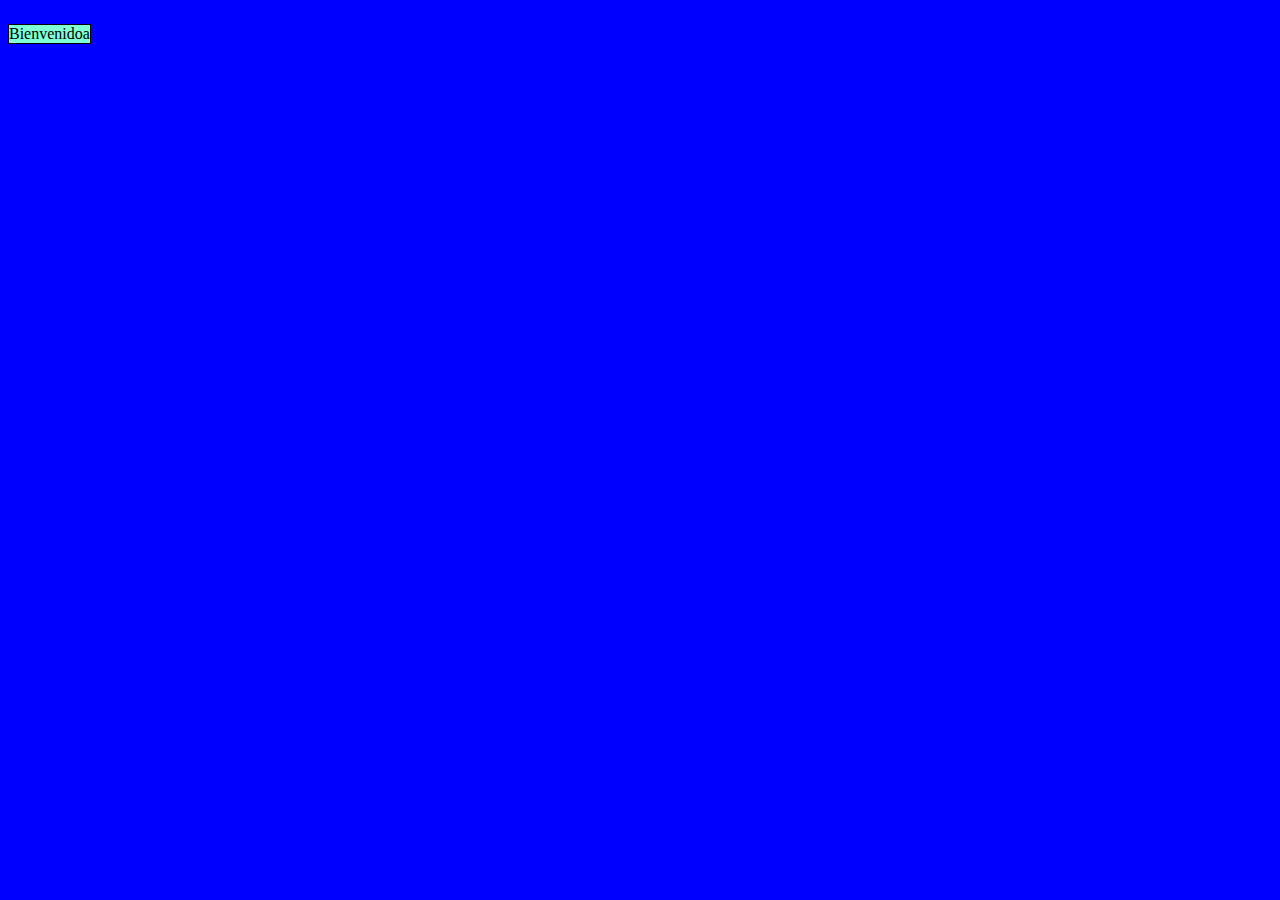
==== index.html @ 4bd6e9f8 "insercion de stilos" ====
<!DOCTYPE html>
<html lang="en">
  <head>
    <meta charset="UTF-8" />
    <meta http-equiv="X-UA-Compatible" content="IE=edge" />
    <meta name="viewport" content="width=device-width, initial-scale=1.0" />
    <title>Pagina</title>
    <style>
      body {
        display: flex;
        background: blue;
      }
      .he {
        flex-direction: row;
        background-color: aquamarine;
        border: 1px solid black;
      }
    </style>
  </head>
  <body>
    <header>
      <p class="he">Bienvenidoa</p>
    </header>
  </body>
</html>
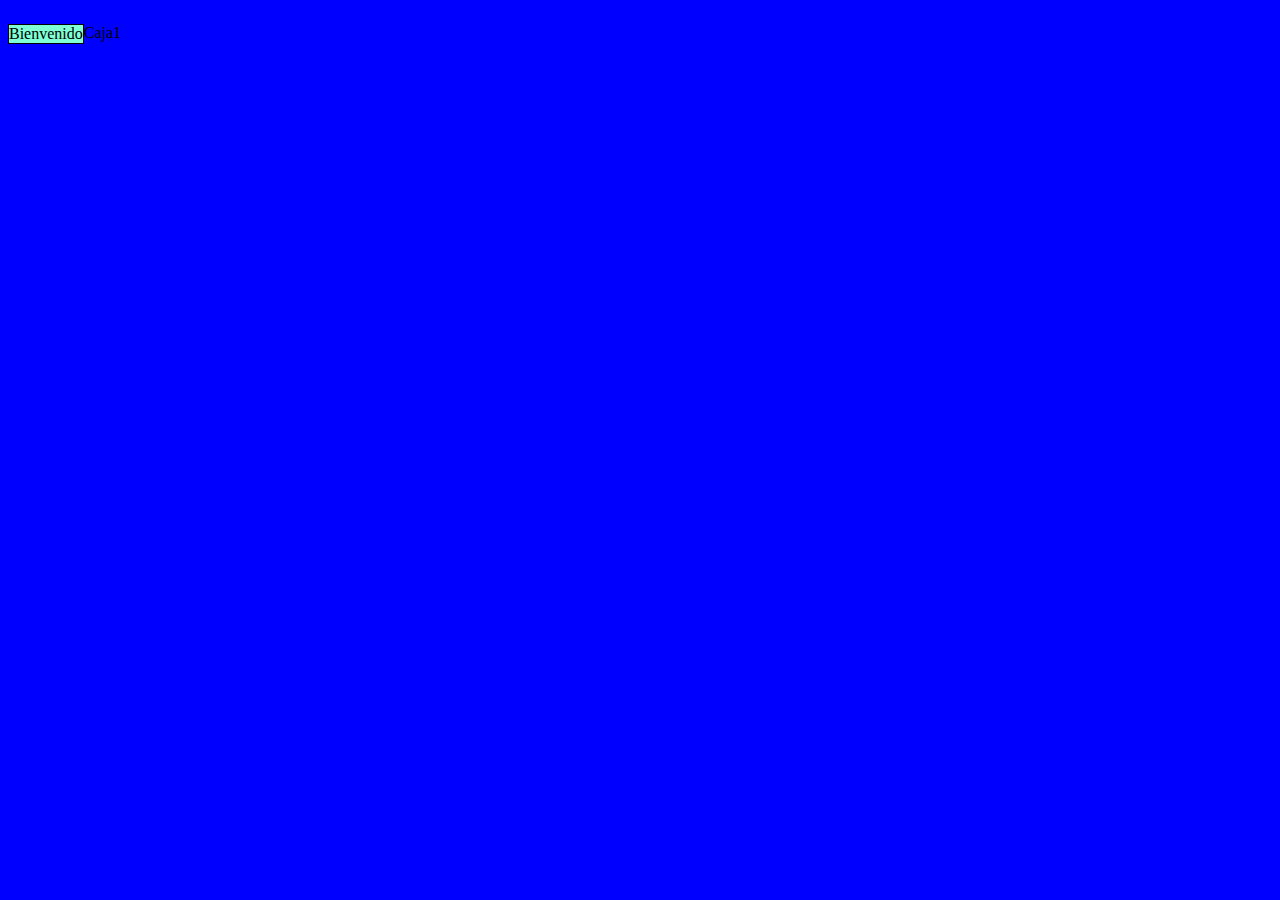
==== commit bd3f0e79: "inserte una section" ====
--- a/index.html
+++ b/index.html
@@ -19,7 +19,10 @@
   </head>
   <body>
     <header>
-      <p class="he">Bienvenidoa</p>
+      <p class="he">Bienvenido</p>
     </header>
+    <section>
+      <p>Caja1</p>
+    </section>
   </body>
 </html>
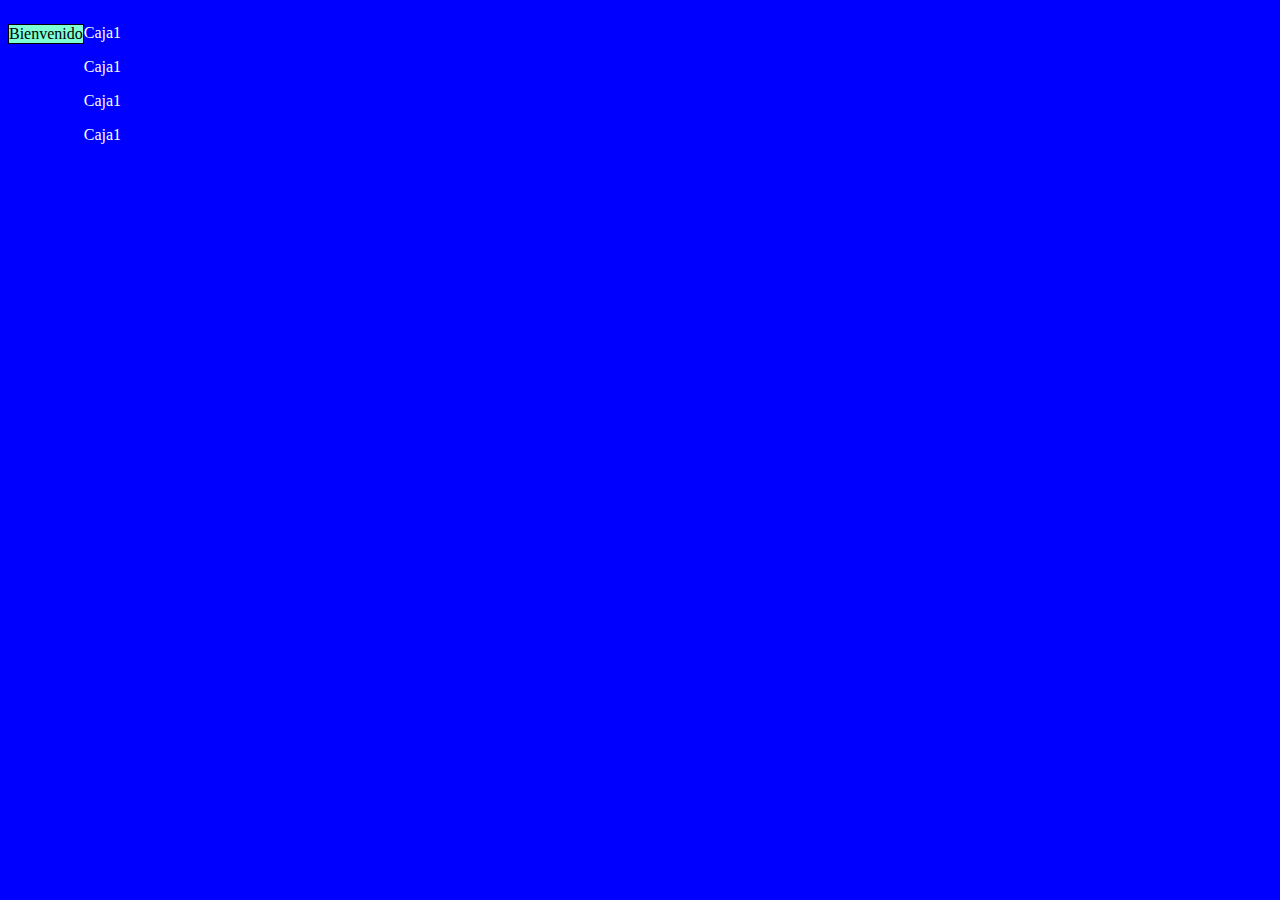
==== commit 52086455: "inserte mas cajas" ====
--- a/index.html
+++ b/index.html
@@ -15,6 +15,9 @@
         background-color: aquamarine;
         border: 1px solid black;
       }
+      .caja {
+        color: white;
+      }
     </style>
   </head>
   <body>
@@ -22,7 +25,10 @@
       <p class="he">Bienvenido</p>
     </header>
     <section>
-      <p>Caja1</p>
+      <p class="caja">Caja1</p>
+      <p class="caja">Caja1</p>
+      <p class="caja">Caja1</p>
+      <p class="caja">Caja1</p>
     </section>
   </body>
 </html>
